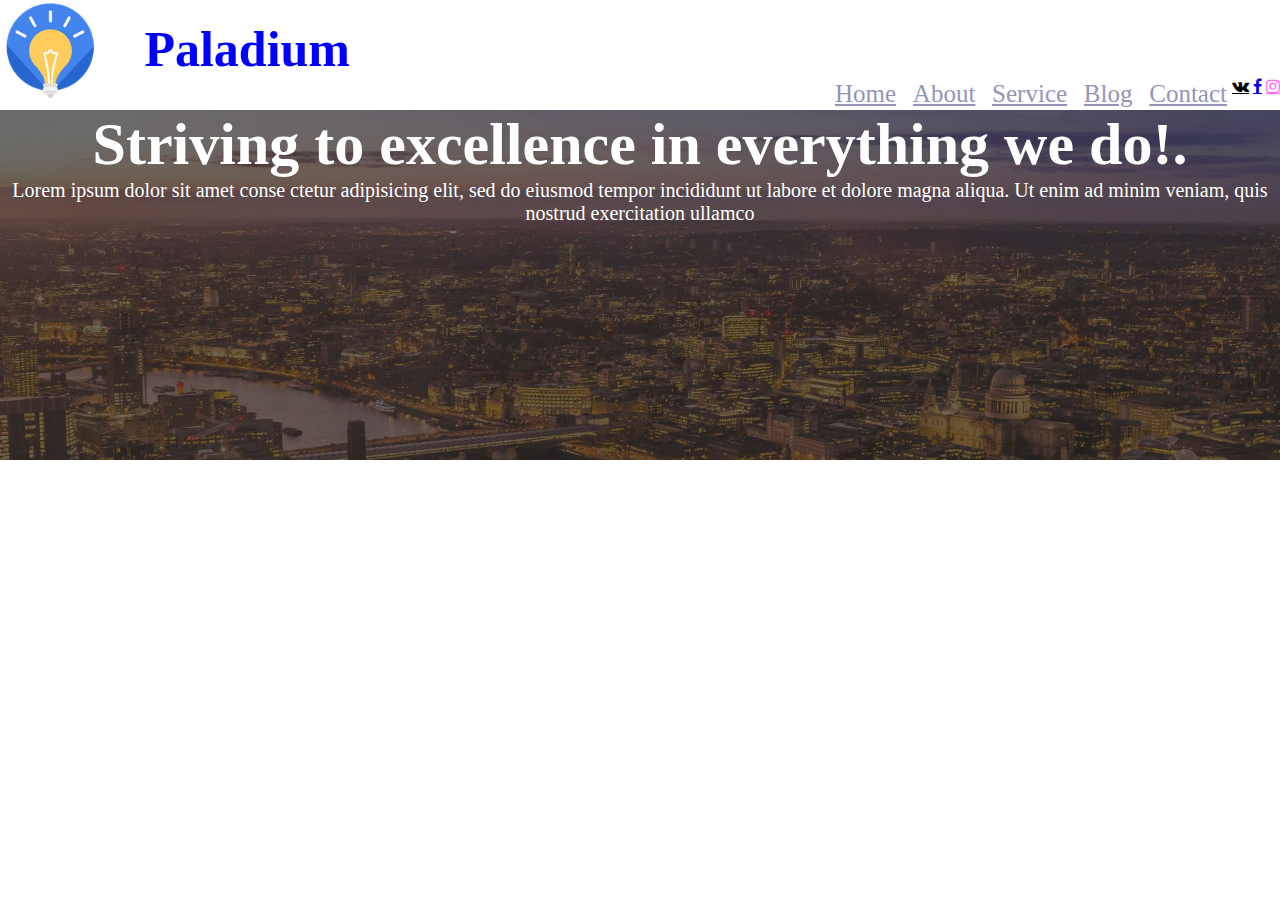
==== index.html @ 51af9c57 "start" ====
<!DOCTYPE html>
<html>
  <head>
    <meta charset="utf-8">
    <title>My Web Site</title>
    <link rel="stylesheet" href="/css/style.css" type="text/css">
    <link rel="stylesheet" href="/css/font-awesome.css" type="text/css">
  </head>
  <body>
<header>
  <div  class="logo">
    <img class="logo-img" src="img/888373_idea_512x512.png" alt="#">
  <h1 class="logo-title">Paladium</h1>
  </div>
  <div class="menu">
    <nav class="menu-title">
      <a class="menu-stile" href="">Home</a>
      <a class="menu-stile" href="">About</a>
      <a class="menu-stile" href="">Service</a>
      <a class="menu-stile" href="">Blog</a>
      <a class="menu-stile" href="">Contact</a>
    </nav>
    <aside class="menu-soc">
      <a class="fa fa-vk" aria-hidden="true" href="https://vk.com/"></a>
      <a class="fa fa-facebook" aria-hidden="true" href="https://www.facebook.com/campaign/landing.php?&campaign_id=429583273873145&extra_1=sZT3yT0nr|c|204502916098|e|facebook||80953yh48853&placement=&creative=204502916098&keyword=facebook&partner_id=googlesem&extra_2=network%3Dg%26matchtype%3De%26target%3D%26source%3D%26adposition%3D1t1%26aceid%3D&gclid=EAIaIQobChMInsDWqc2m1gIVDYmyCh2VeQu7EAAYASAAEgLPlPD_BwE"></a>
      <a class="fa fa-instagram" aria-hidden="true" href="https://www.instagram.com/?hl=ru"></a>
    </aside>
  </div>
</header>
<div class="fon">
<h2>Striving to excellence in everything we do!.</h2>
<p>Lorem ipsum dolor sit amet conse ctetur adipisicing elit, sed do eiusmod tempor incididunt ut labore et dolore magna aliqua. Ut enim ad minim veniam, quis nostrud exercitation ullamco</p>
</div>
<div class="">

</div>
  </body>
</html>
---- css/style.css ----
* {
  margin: 0;
  padding: 0;
}

html, body{
  width: 100%;
  background-color: white;
}

header{
  max-width: 1300px;
  height: 110px;
  margin: 0 auto;
  background-color: white;
}

/*img{
  max-width: 50px;
}*/

.logo{
  width:350px;
}

.logo-img {
  height: 100px;
  width: 100px;
  float: left;
}

.logo-title {
  font-size: 50px;
  color: blue;
  float: right;
  margin-top: 20px;
}

.menu {
  float: right;
  width: 450px;
}
.menu-title {
  float: left;
  font-size: 27px;
}

.menu-soc {
  float: right;
}

.fa-vk {
  color: black;
}

.fa-fecebook {
color: #7300e6;
}

.menu-stile {
  font-size: 25px;
  color: #9494b8;
  padding: 0 5px 0 5px;
}

.fa-instagram {
  color: #ff66ff;
}

.fon{
  width: 100%;
  height: 350px;
  background-image: url(../img/page-1_slide01.jpg);
  background-size: cover;
  background-position: center;
  background-repeat: no-repeat;

}

h2{
  color: white;
  font-size: 60px;
  text-align: center;
}

p{
  text-align: center;
  font-size: 20px;
  color: white;
}
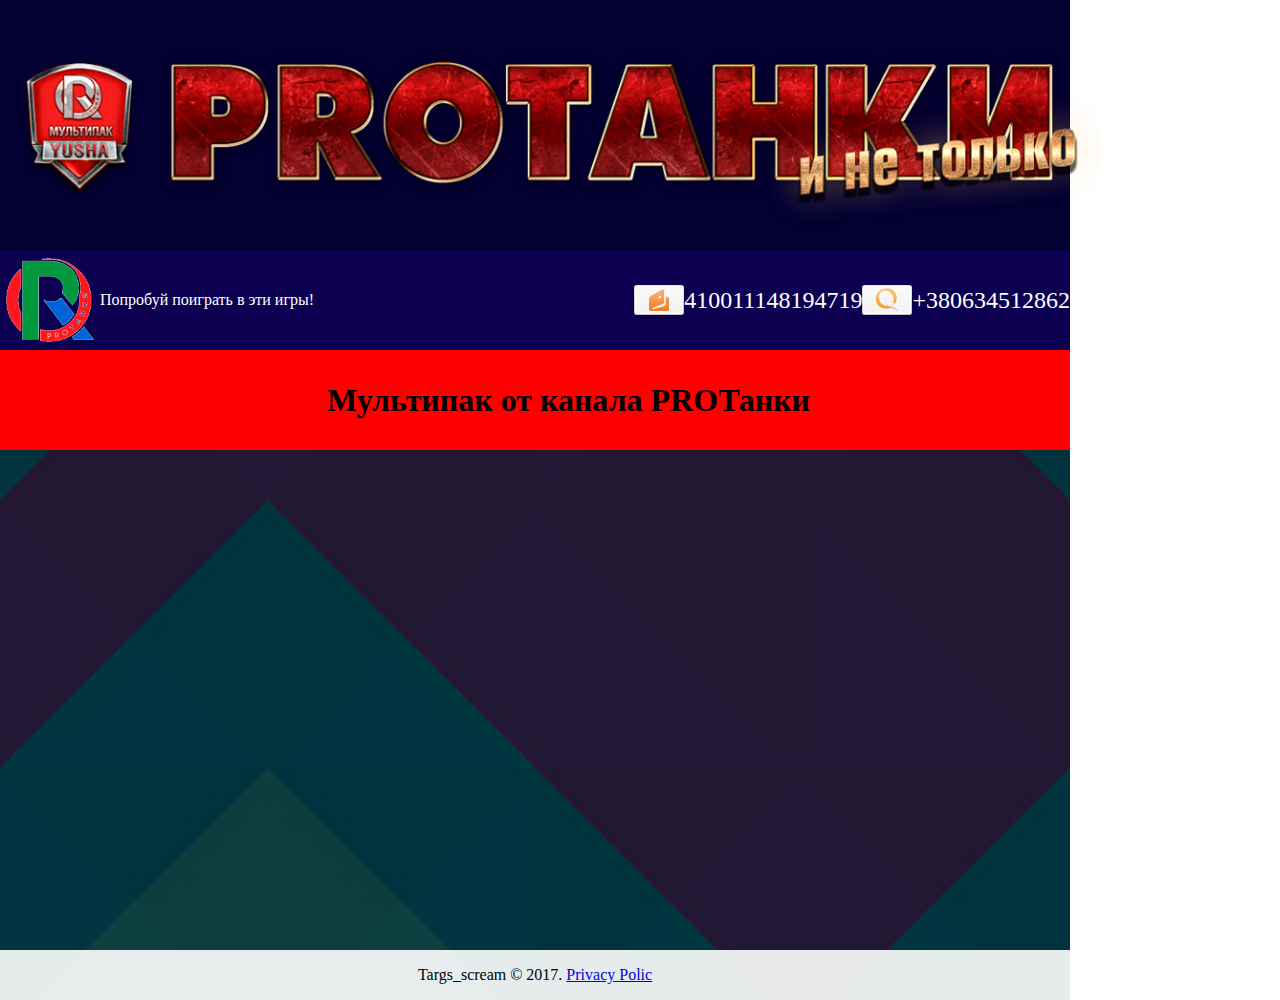
==== commit 299cf62e: "Add files via upload" ====
--- a/index.html
+++ b/index.html
@@ -2,37 +2,36 @@
 <html>
   <head>
     <meta charset="utf-8">
-    <title>My Web Site</title>
-    <link rel="stylesheet" href="/css/style.css" type="text/css">
-    <link rel="stylesheet" href="/css/font-awesome.css" type="text/css">
+    <title>Игровой сайт PROТанки</title>
+    <link rel="stylesheet" href="css/style.css" type="text/css">
+    <link rel="stylesheet" href="css/font-awesome.css" type="text/css">
+    <link rel="stylesheet" href="css/font-awesome.min.css" type="text/css">
+    <link rel="shortcut icon" type="image/x-icon" href="img/protanki_yusha-profile.png">
   </head>
   <body>
-<header>
-  <div  class="logo">
-    <img class="logo-img" src="img/888373_idea_512x512.png" alt="#">
-  <h1 class="logo-title">Paladium</h1>
-  </div>
-  <div class="menu">
-    <nav class="menu-title">
-      <a class="menu-stile" href="">Home</a>
-      <a class="menu-stile" href="">About</a>
-      <a class="menu-stile" href="">Service</a>
-      <a class="menu-stile" href="">Blog</a>
-      <a class="menu-stile" href="">Contact</a>
-    </nav>
-    <aside class="menu-soc">
-      <a class="fa fa-vk" aria-hidden="true" href="https://vk.com/"></a>
-      <a class="fa fa-facebook" aria-hidden="true" href="https://www.facebook.com/campaign/landing.php?&campaign_id=429583273873145&extra_1=sZT3yT0nr|c|204502916098|e|facebook||80953yh48853&placement=&creative=204502916098&keyword=facebook&partner_id=googlesem&extra_2=network%3Dg%26matchtype%3De%26target%3D%26source%3D%26adposition%3D1t1%26aceid%3D&gclid=EAIaIQobChMInsDWqc2m1gIVDYmyCh2VeQu7EAAYASAAEgLPlPD_BwE"></a>
-      <a class="fa fa-instagram" aria-hidden="true" href="https://www.instagram.com/?hl=ru"></a>
-    </aside>
-  </div>
-</header>
-<div class="fon">
-<h2>Striving to excellence in everything we do!.</h2>
-<p>Lorem ipsum dolor sit amet conse ctetur adipisicing elit, sed do eiusmod tempor incididunt ut labore et dolore magna aliqua. Ut enim ad minim veniam, quis nostrud exercitation ullamco</p>
-</div>
-<div class="">
-
-</div>
+    <header>
+        <img class="logo-img" src="img/407f1cd7b67b.png" alt="#">
+    </header>
+      </div>
+    <div class="hedmenu">
+      <img class="logo-yusha" src="img/protanki_yusha-profile.png" alt="#">
+      <p class="hedmenu-title">Попробуй поиграть в эти игры!</p>
+      <img class="yandex" src="img/yandexmoney.png" alt="#">
+      <p class="hedmenu-number">410011148194719</p>
+      <img class="qivi" src="img/qiwi.png" alt="#">
+      <p class="hedmenu-numberqivi">+380634512862</p>
+    </div>
+    <div class="hedcentr">
+      <h1>Мультипак от канала PROТанки</h1>
+      <a class="button" href="#">
+        <p class="soc" aria-hidden="true"></p>
+      </a>
+    </div>
+    <div class="video">
+      <iframe width="1070" height="500" src="https://www.youtube.com/embed/tG-fp4GcFAE" frameborder="0" allowfullscreen></iframe>
+    </div>
+    <footer class="footer">
+          <p class="footer-text">Targs_scream &copy; 2017. <a class="footer-link" href="#">Privacy Polic</a></p>
+        </footer>
   </body>
 </html>
--- a/css/style.css
+++ b/css/style.css
@@ -4,87 +4,99 @@
 }
 
 html, body{
-  width: 100%;
-  background-color: white;
+  background-image: url(../img/kale-salad.jpg);
+  justify-content: space-between;
+  width: 1070px;
+  height: 1000px;
+background-position: center;
+background-repeat: no-repeat;
+background-size: cover;
 }
 
 header{
-  max-width: 1300px;
-  height: 110px;
+  max-width: 1070px;
+  height: 250px;
   margin: 0 auto;
-  background-color: white;
+background-color: #040031;
 }
 
-/*img{
-  max-width: 50px;
-}*/
-
-.logo{
-  width:350px;
+.logo-img{
+  height: 250px;
+  width: 1100px;
 }
 
-.logo-img {
+.hedmenu{
+  height: 100px;
+  width: 1070px;
+  background-color: #0c0050;
+  display: flex;
+  justify-content: space-between;
+  align-items: center;
+}
+.logo-yusha{
   height: 100px;
   width: 100px;
-  float: left;
+}
+.hedmenu-title{
+  color: white;
+  flex-grow: 1;
+}
+.hedmenu-number{
+  font-size: 24px;
+  color: white;
 }
 
-.logo-title {
-  font-size: 50px;
-  color: blue;
-  float: right;
-  margin-top: 20px;
+.hedmenu-numberqivi{
+  font-size: 24px;
+  color: white;
 }
 
-.menu {
-  float: right;
-  width: 450px;
-}
-.menu-title {
-  float: left;
-  font-size: 27px;
+.hedcentr {
+  width: 100%;
+  height: 100px;
+  background: red;
+  /*float: right;*/
+  display: flex;
+  justify-content: flex-end;
+  align-items: center;
 }
 
-.menu-soc {
-  float: right;
+.button{
+  /*width: 100%;*/
+  font-size: 64px;
+  /*background-color: grey;*/
+  border-radius: 3px;
+  margin: 0 0 0 10px;
 }
 
-.fa-vk {
-  color: black;
+.soc {
+  background-image: url(http://share.pluso.ru/img/pluso-like/square/big/06.png);
+  background-position: left;
+  /*float: right;*/
+  padding-right: 5px;
+  background-repeat: no-repeat;
+  background-size: cover;
+  margin: 0 auto;
+  width: 245px;
+  height: 48px;
 }
-
-.fa-fecebook {
-color: #7300e6;
-}
-
-.menu-stile {
-  font-size: 25px;
-  color: #9494b8;
-  padding: 0 5px 0 5px;
-}
-
-.fa-instagram {
-  color: #ff66ff;
-}
-
-.fon{
-  width: 100%;
-  height: 350px;
-  background-image: url(../img/page-1_slide01.jpg);
-  background-size: cover;
-  background-position: center;
-  background-repeat: no-repeat;
-
-}
-
-h2{
-  color: white;
-  font-size: 60px;
+h1{
   text-align: center;
 }
 
-p{
-  text-align: center;
-  font-size: 20px;
-  color: white;
+.video{
+  height: 500px;
+  width: 1070px;
+  display: flex;
+  justify-content: center;
 }
+
+.footer {
+  width: 100%;
+  height: 50px;
+  background: white;;
+  display: flex;
+  justify-content: center;
+  align-items: center;
+  opacity: 0.9;
+}
